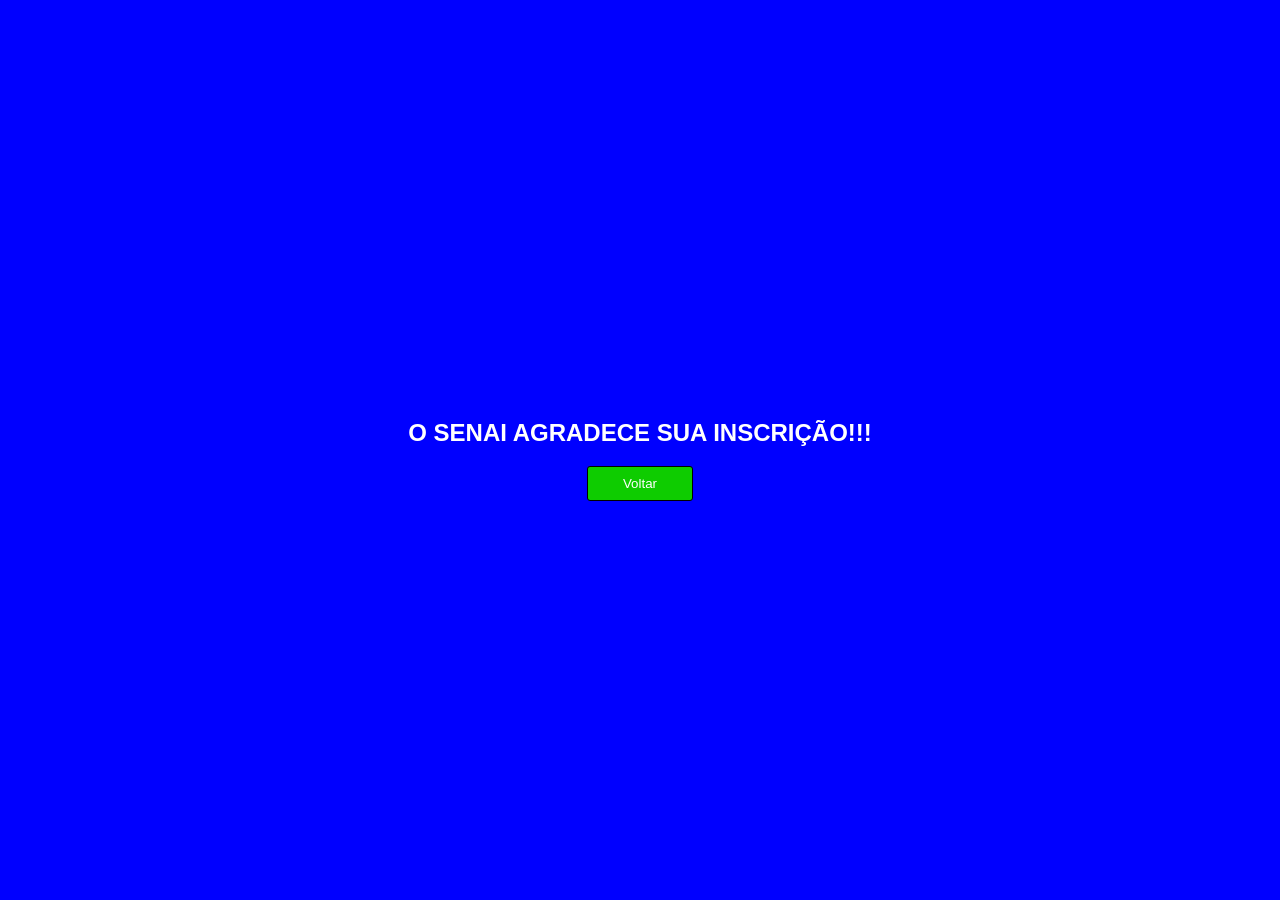
==== confirmacao.html @ ec3ed415 "feat: finalização e página de confirmação" ====
<!doctype html>
<html lang="pt-BR">
  <head>
    <meta charset="UTF-8" />
    <meta name="viewport" content="width=device-width, initial-scale=1.0" />
    <title>Document</title>
    <link rel="icon" href="favicon.ico" />
    <link rel="stylesheet" href="styles.css" />

    <meta name="description" content="" />

    <meta property="og:title" content="" />
    <meta property="og:description" content="" />
    <meta property="og:image" content="" />
    <meta property="og:url" content="" />
    <meta property="og:type" content="website" />
  </head>
  <body>
    <div class="last-page">
      <h2>O SENAI AGRADECE SUA INSCRIÇÃO!!!</h2>
      <button class="confirmacao" onclick="location.href='index.html'">Voltar</button>
    </div>
  </body>
</html>
---- styles.css ----
body {
  background-color: blue;
  display: flex;
  justify-content: center;
  align-items: center;
  height: 100vh;
  font-family: Arial, Helvetica, sans-serif;
  margin: 0;
}

form.inscricao {
  display: flex;
  flex-direction: column;
  height: 90%;
  min-height: 35rem;
  background-color: white;
  border-radius: 12px;
  margin: 0;
  font-weight: bold;
  padding: 0px 25px;
}

.inscricao input,
.inscricao select,
.inscricao textarea {
  border-style: solid;
  border-width: 1px;
  border-color: #ccc;
  border-radius: 5px;
  outline: none;
  box-sizing: border-box;
  width: 100%;
  padding: 10px 12px;
  margin-bottom: 15px;
}

.inscricao h2 {
  text-align: center;
  color: #004a93;
}

.btn-front {
  display: flex;
  justify-content: center;
  align-items: center;
  flex-direction: column;
  border-style: solid;
  border-width: 1px;
  background-color: #004a93;
  border-color: #ccc;
  border-radius: 5px;
  outline: none;
  box-sizing: border-box;
  width: 100%;
  padding: 10px 12px;
  color: white;
  cursor: pointer;
}

.inscricao a {
  display: flex;
  justify-content: center;
  align-items: center;
}

.inscricao textarea {
  height: 80px;
}

.last-page h2{
    color: white;
    text-align: justify;
}

.last-page{
    display: flex;
    justify-content: center;
    align-items: center;
    flex-direction: column;
}

.confirmacao {
    padding: 9px 35px;
    background-color: #0ecc00;
    box-sizing: border-box;
    border-style: solid;
    border-width: 1px;

    outline: none;
    border-radius: 3px;
    color: white;

    display: flex;
    justify-content: center;
    text-align: center;

    transition: background-color 0.3s ease;
}

.confirmacao:hover{
    transform: scaleZ(1.05);
    background-color: aqua;
    color: black;
    cursor: pointer;
}
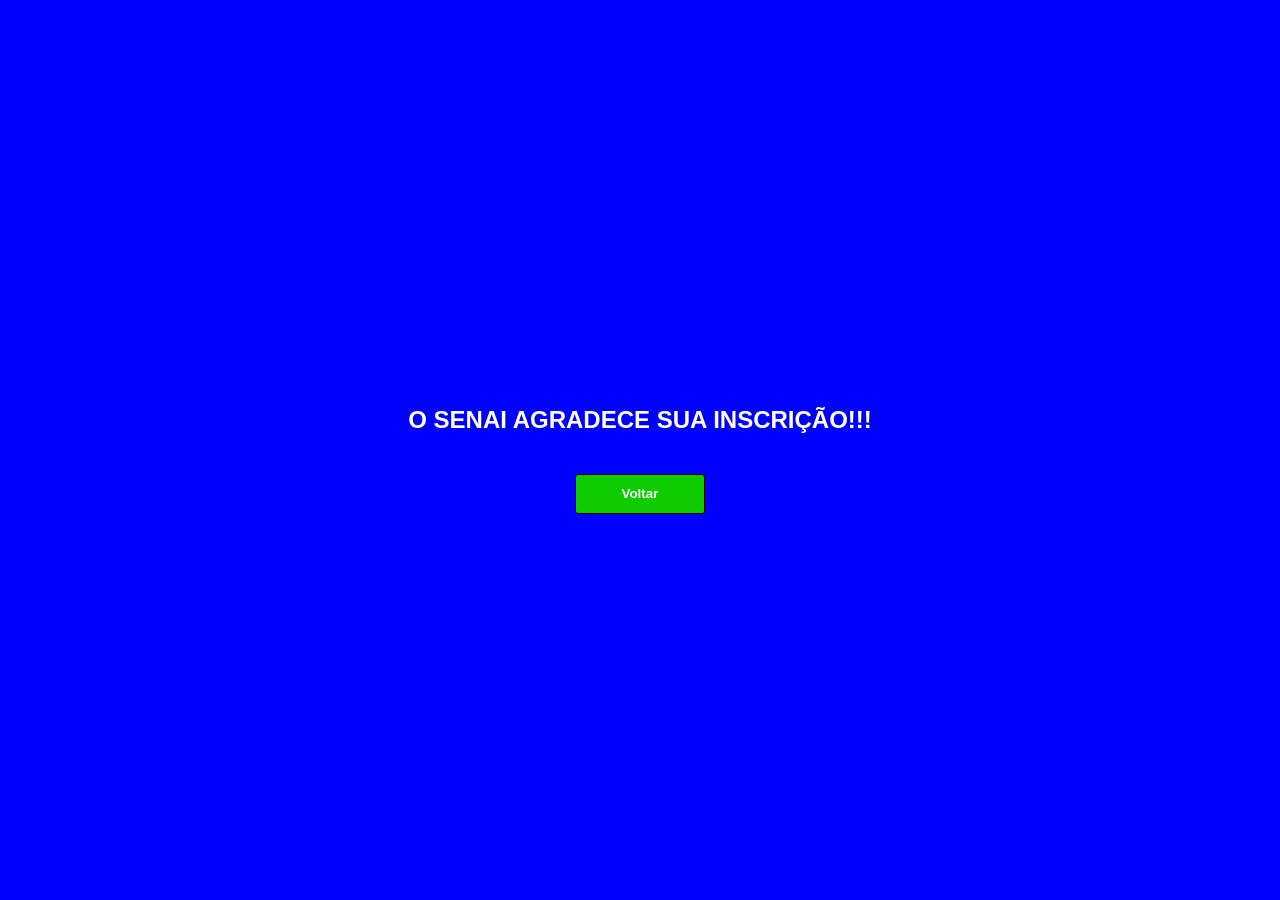
==== commit 3e0f6867: "feat: construção da terceira e última página e finalização do exercício." ====
--- a/confirmacao.html
+++ b/confirmacao.html
@@ -3,22 +3,22 @@
   <head>
     <meta charset="UTF-8" />
     <meta name="viewport" content="width=device-width, initial-scale=1.0" />
-    <title>Document</title>
-    <link rel="icon" href="favicon.ico" />
+    <title>SENAI - Inscrição Confirmada</title>
+
     <link rel="stylesheet" href="styles.css" />
 
-    <meta name="description" content="" />
+    <meta name="description" content="Confirmação de inscrição realizada com sucesso." />
 
-    <meta property="og:title" content="" />
-    <meta property="og:description" content="" />
-    <meta property="og:image" content="" />
-    <meta property="og:url" content="" />
-    <meta property="og:type" content="website" />
+
   </head>
   <body>
     <div class="last-page">
       <h2>O SENAI AGRADECE SUA INSCRIÇÃO!!!</h2>
-      <button class="confirmacao" onclick="location.href='index.html'">Voltar</button>
+      <div class="btn-end">
+        <button class="voltar" onclick="location.href = 'index.html'">
+          Voltar
+        </button>
+      </div>
     </div>
   </body>
 </html>
--- a/styles.css
+++ b/styles.css
@@ -67,39 +67,145 @@
   height: 80px;
 }
 
-.last-page h2{
-    color: white;
-    text-align: justify;
-}
-
-.last-page{
-    display: flex;
-    justify-content: center;
-    align-items: center;
-    flex-direction: column;
-}
-
-.confirmacao {
-    padding: 9px 35px;
-    background-color: #0ecc00;
-    box-sizing: border-box;
-    border-style: solid;
-    border-width: 1px;
-
-    outline: none;
-    border-radius: 3px;
-    color: white;
-
-    display: flex;
-    justify-content: center;
-    text-align: center;
-
-    transition: background-color 0.3s ease;
-}
-
-.confirmacao:hover{
-    transform: scaleZ(1.05);
-    background-color: aqua;
-    color: black;
-    cursor: pointer;
-}+/* página de confimação*/
+.last-page h2 {
+  color: white;
+  text-align: center;
+}
+
+.last-page {
+  display: flex;
+  justify-content: center;
+  align-items: center;
+  flex-direction: column;
+}
+
+/*o botão voltar foi tbm usado na página enriquecemento*/
+
+.voltar {
+  background-color: #0ecc00;
+}
+.voltar:hover {
+  background-color: aqua;
+}
+
+/*página de enriquecemento*/
+body.formulario {
+  display: block;      /* Desfaz o flex centralizado que cortava o topo problema que travou a resolução */
+  height: auto;        /* Permite que a altura da página cresça além do monitor, garantindo o uso de formulários*/
+  overflow-y: auto;    /* Ativa a rolagem vertical para navegar pelo formulário */
+  padding: 30px 0;     /* Dá um respiro pro título h2 não colar no topo do navegador */
+}
+
+/* CONTAINER: Controla apenas o posicionamento e o espaço entre eles */
+.btn-end {
+  display: flex;
+  justify-content: center;
+  flex-direction: row;
+  gap: 15px;
+  width: 100%;
+  margin-top: 20px;
+}
+
+/* ESTILO BASE: Aplica o comportamento idêntico para os três botões */
+.btn-end button {
+  /* Trocamos o padding por tamanhos fixos para neutralizar qualquer herança do 'Voltar' */
+  width: 130px; 
+  height: 40px;
+  box-sizing: border-box;
+  
+  /* Unificamos as 3 linhas de borda em uma só, definindo a cor preta fixa */
+  border: 1px solid #000; 
+  outline: none;
+  border-radius: 3px;
+  color: white;
+  font-weight: bold;
+  cursor: pointer;
+  
+  /* O navegador alinha o texto perfeitamente sem precisar de flexbox aqui dentro */
+  text-align: center; 
+  transition: background-color 0.3s ease, transform 0.2s ease;
+}
+
+/* HOVER GERAL: Arrumando o efeito de crescimento para funcionar em 2D */
+.btn-end button:hover {
+  transform: scale(1.05); /* Agora o botão realmente cresce ao passar o mouse */
+  color: black;
+}
+
+.reset {
+  background-color: red;
+}
+.reset:hover {
+  background-color: rgb(182, 81, 81);
+}
+
+.enviar {
+  background-color: #004a93;
+}
+.enviar:hover {
+  background-color: #215f9c;
+}
+
+
+.dados-enriquecimento {
+  display: flex;
+  
+  align-items: center;
+  flex-direction: column;
+  
+  justify-content: flex-start;
+  min-height: 100vh;
+
+  background-color: whitesmoke;
+  border-radius: 12px;
+  margin: 40px auto;
+  max-width: 1200px;
+  font-weight: bold;
+  padding: 30px 25px;
+  box-sizing: border-box;
+  gap: 25px;
+}
+
+
+.cadastro-grupo {
+  display: flex;
+  justify-content: center;
+  align-items: center;
+  flex-direction: column;
+  border-radius: 12px;
+  margin: 0;
+  font-weight: bold;
+
+  padding: 20px 25px;
+  width: 90%;
+  color: black;
+}
+
+.campo-enr,
+.campo-end,
+.contato {
+  display: flex;
+  flex-direction: column;
+  border-radius: 12px;
+  margin: 0;
+  font-weight: bold;
+  padding: 0px 25px;
+  width: 100%;
+}
+
+.campo-opcao {
+  display: flex;
+  flex-direction: row;
+  align-items: center;
+  justify-content: flex-start;
+  gap: 10px; /* Dá um respiro maneiro entre a bolinha e o texto */
+  margin-bottom: 12px;
+}
+
+.titulo-campo {
+  display: block;
+  width: 100%;
+  margin-bottom: 5px;
+  font-weight: bold;
+}
